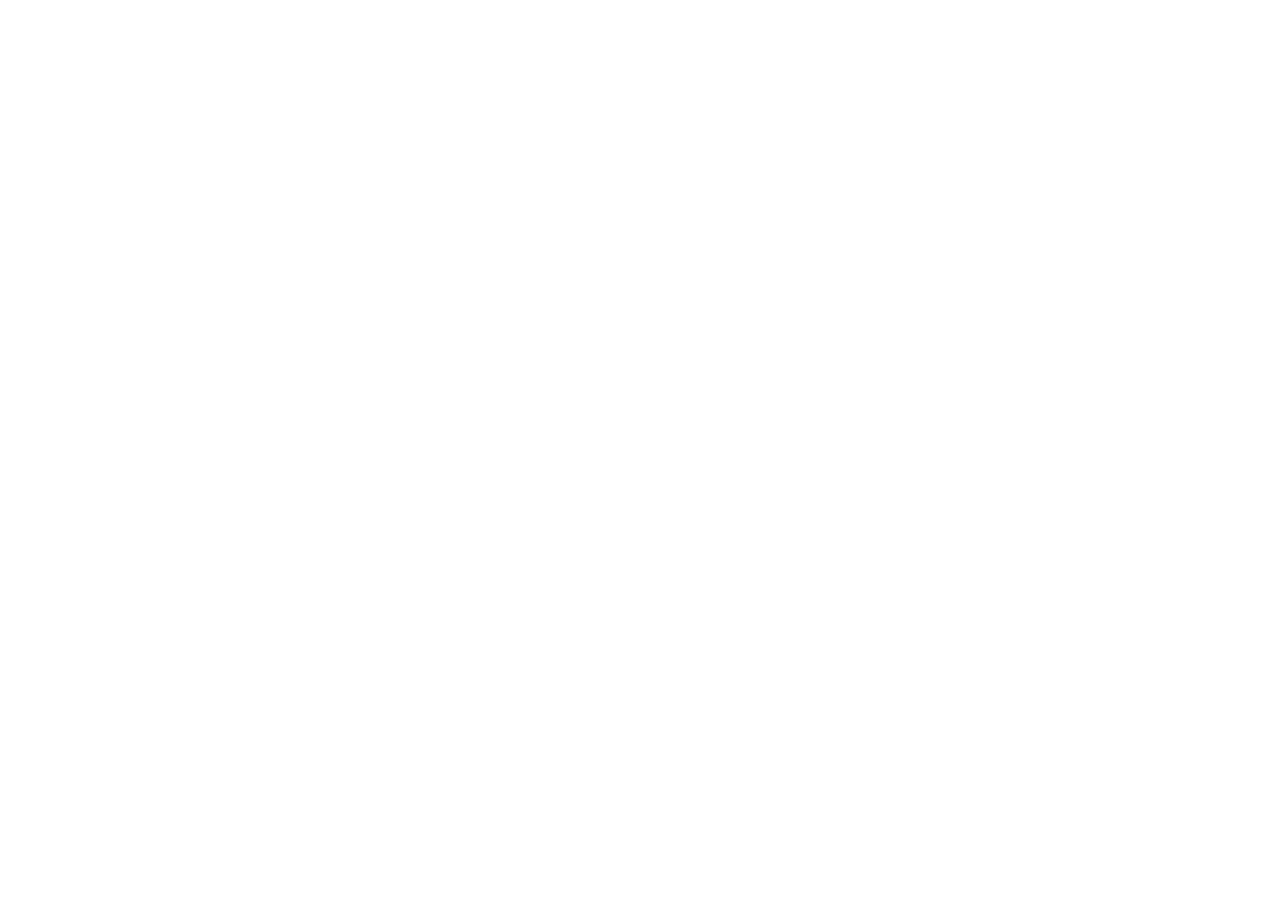
==== html/consulta.html @ 2d26d241 "HTML cread" ====
<!DOCTYPE html>
<html lang="en">
<head>
    <meta charset="UTF-8">
    <meta name="viewport" content="width=device-width, initial-scale=1.0">
    <title>Document</title>
</head>
<body>
    
</body>
</html>
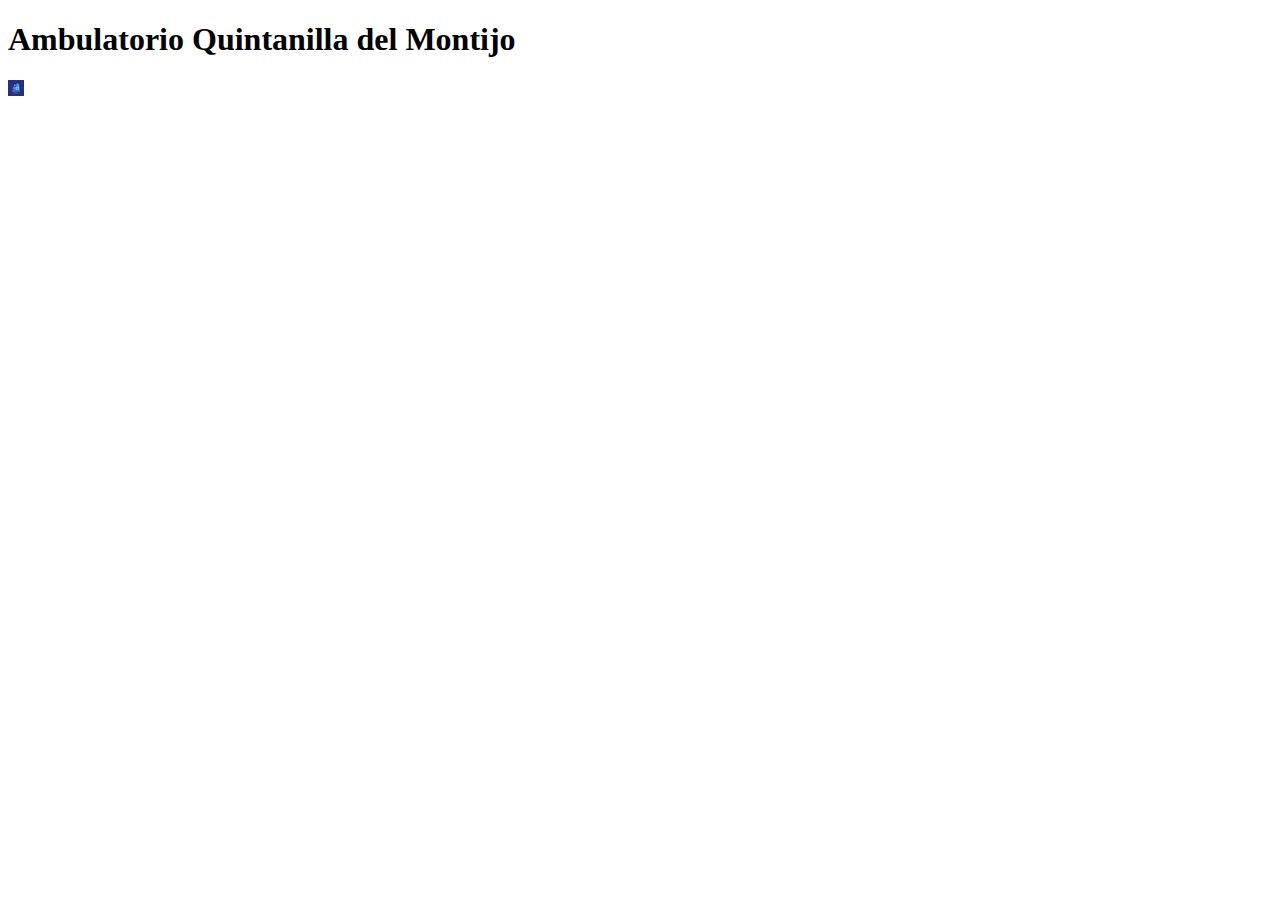
==== commit 4532b389: "Cambios en los html" ====
--- a/html/consulta.html
+++ b/html/consulta.html
@@ -3,9 +3,11 @@
 <head>
     <meta charset="UTF-8">
     <meta name="viewport" content="width=device-width, initial-scale=1.0">
-    <title>Document</title>
+    <title>Consulta</title>
+    <link rel="icon" href="/images/ambulatorio.ico" type="image/x-icon">
 </head>
 <body>
-    
+    <h1>Ambulatorio Quintanilla del Montijo</h1>
+    <img src="/images/ambulatorio.ico" alt="Logo del ambulatorio">
 </body>
 </html>